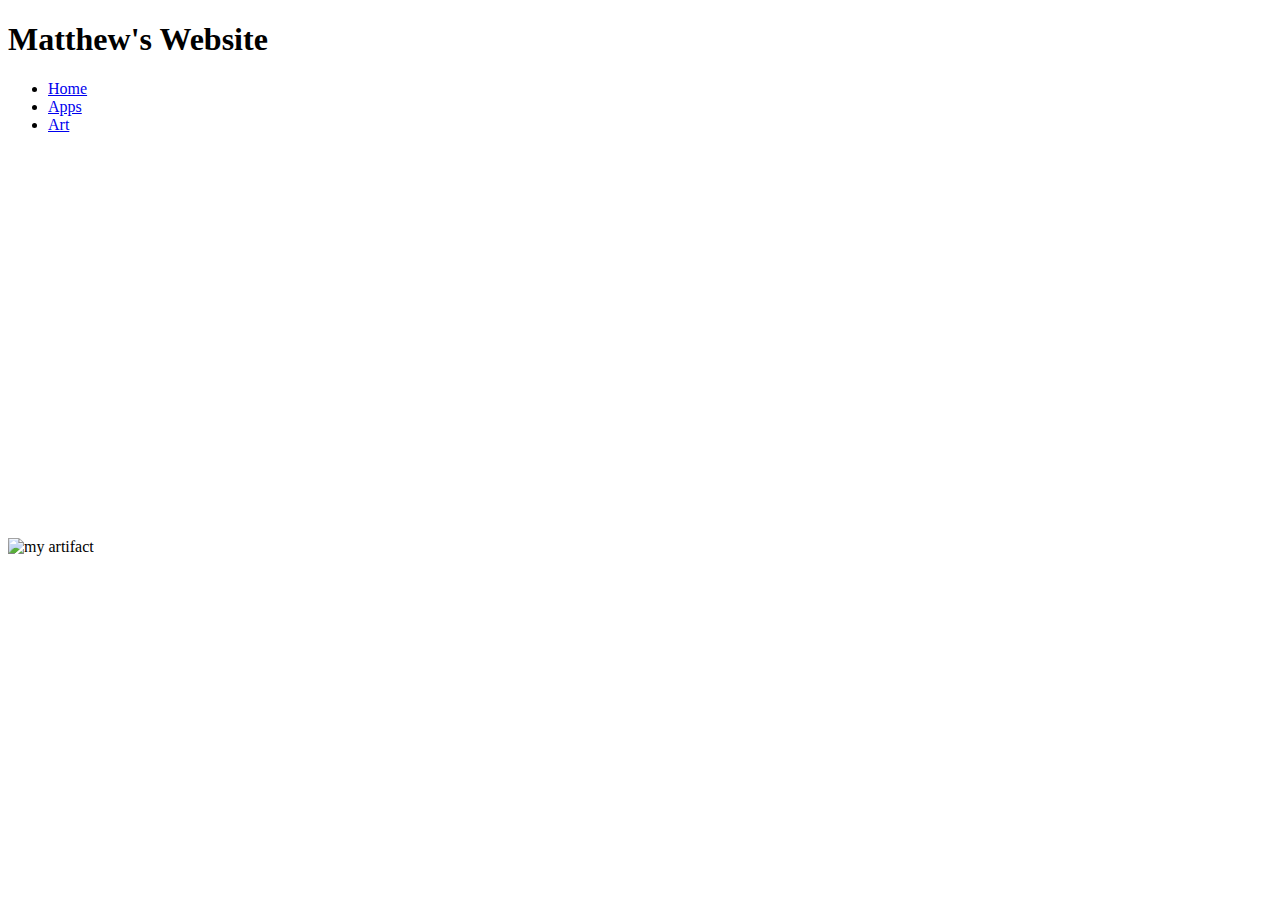
==== index.html @ 47d15f0c "applied style.css" ====
<!DOCTYPE html>
<html lang="en">
<head>
  <link rel="stylesheet" href="style.css">
  <meta charset="UTF-8">
  <meta name="viewport" content="width=device-width, initial-scale=">
  <title></title>
</head>
<body>
   
  <h1> Matthew's Website </h1> 
  
  <ul> 
    <li><a href=index.html>Home</a></li>
    <li><a href=apps.html>Apps</a></li>
    <li><a href=art.html>Art</a></li>
  </ul>
  
  <img src="Artifact.jpg" alt= "my artifact" width="500">
  
  <iframe src="https://scratch.mit.edu/projects/425892013/embed" allowtransparency="true" width="485" height="402" frameborder="0" scrolling="no" allowfullscreen></iframe>
  
  
  </body>

  <style>
    

    
</style>
</html>
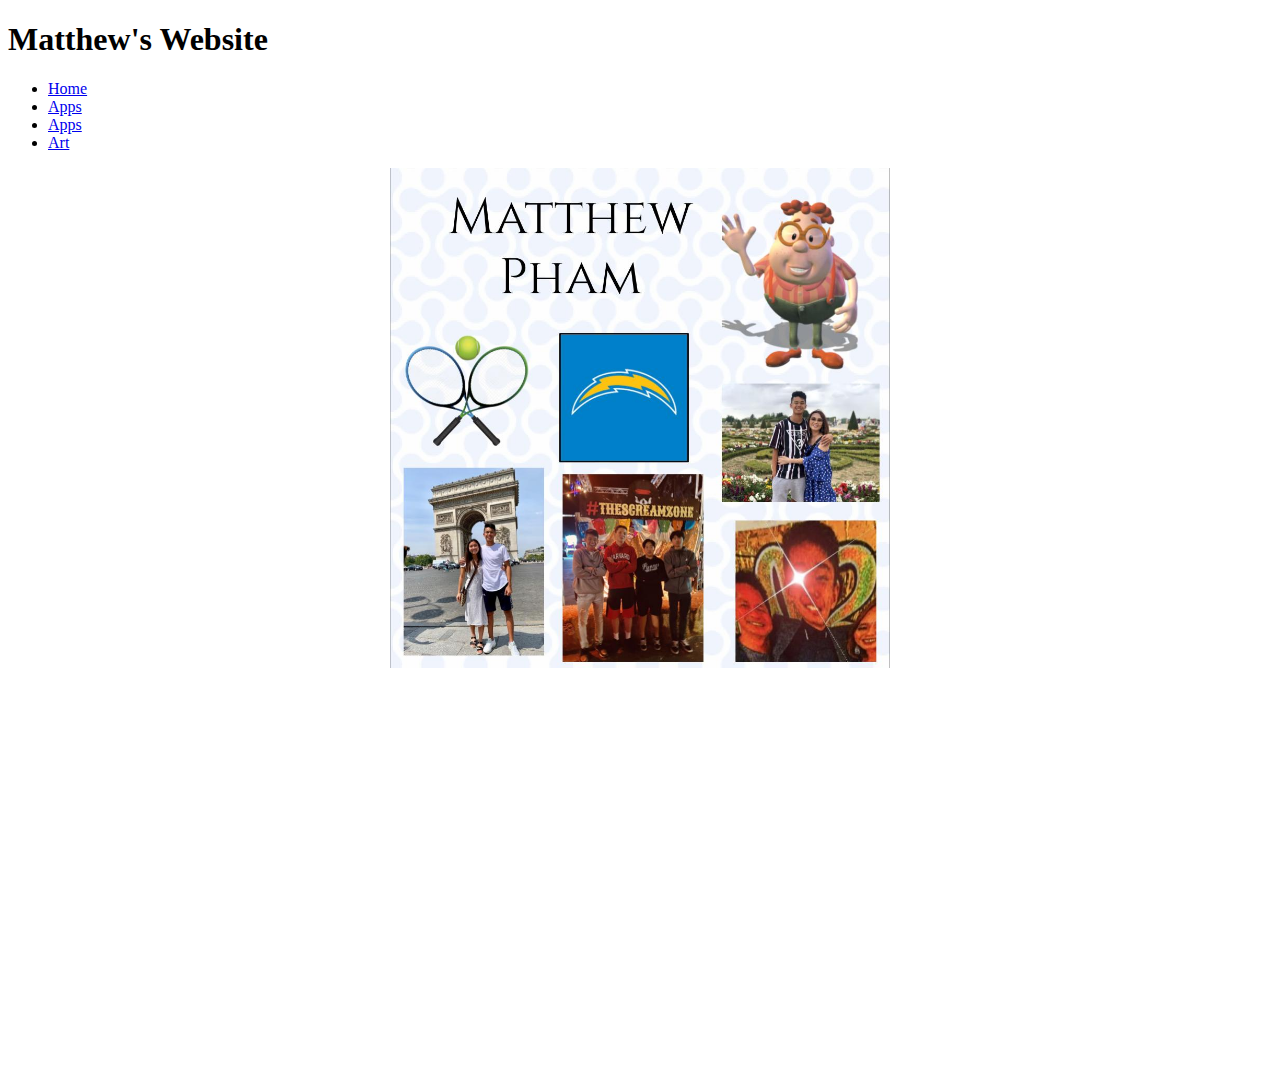
==== commit 905ccd11: "insert digitaldesign.html" ====
--- a/index.html
+++ b/index.html
@@ -4,7 +4,7 @@
   <link rel="stylesheet" href="style.css">
   <meta charset="UTF-8">
   <meta name="viewport" content="width=device-width, initial-scale=">
-  <title></title>
+  <title> Matthew Pham's Website </title>
 </head>
 <body>
    
@@ -13,19 +13,24 @@
   <ul> 
     <li><a href=index.html>Home</a></li>
     <li><a href=apps.html>Apps</a></li>
+    <li><a href=digitaldesign.html>Apps</a></li>
     <li><a href=art.html>Art</a></li>
   </ul>
+ 
+  <center>
+  <img src="artifact.jpg" alt= "my artifact" width="500">
   
-  <img src="Artifact.jpg" alt= "my artifact" width="500">
+  </center>
   
+   <center>
   <iframe src="https://scratch.mit.edu/projects/425892013/embed" allowtransparency="true" width="485" height="402" frameborder="0" scrolling="no" allowfullscreen></iframe>
-  
+   </center>
   
   </body>
 
   <style>
     
-
+    
     
 </style>
 </html> 
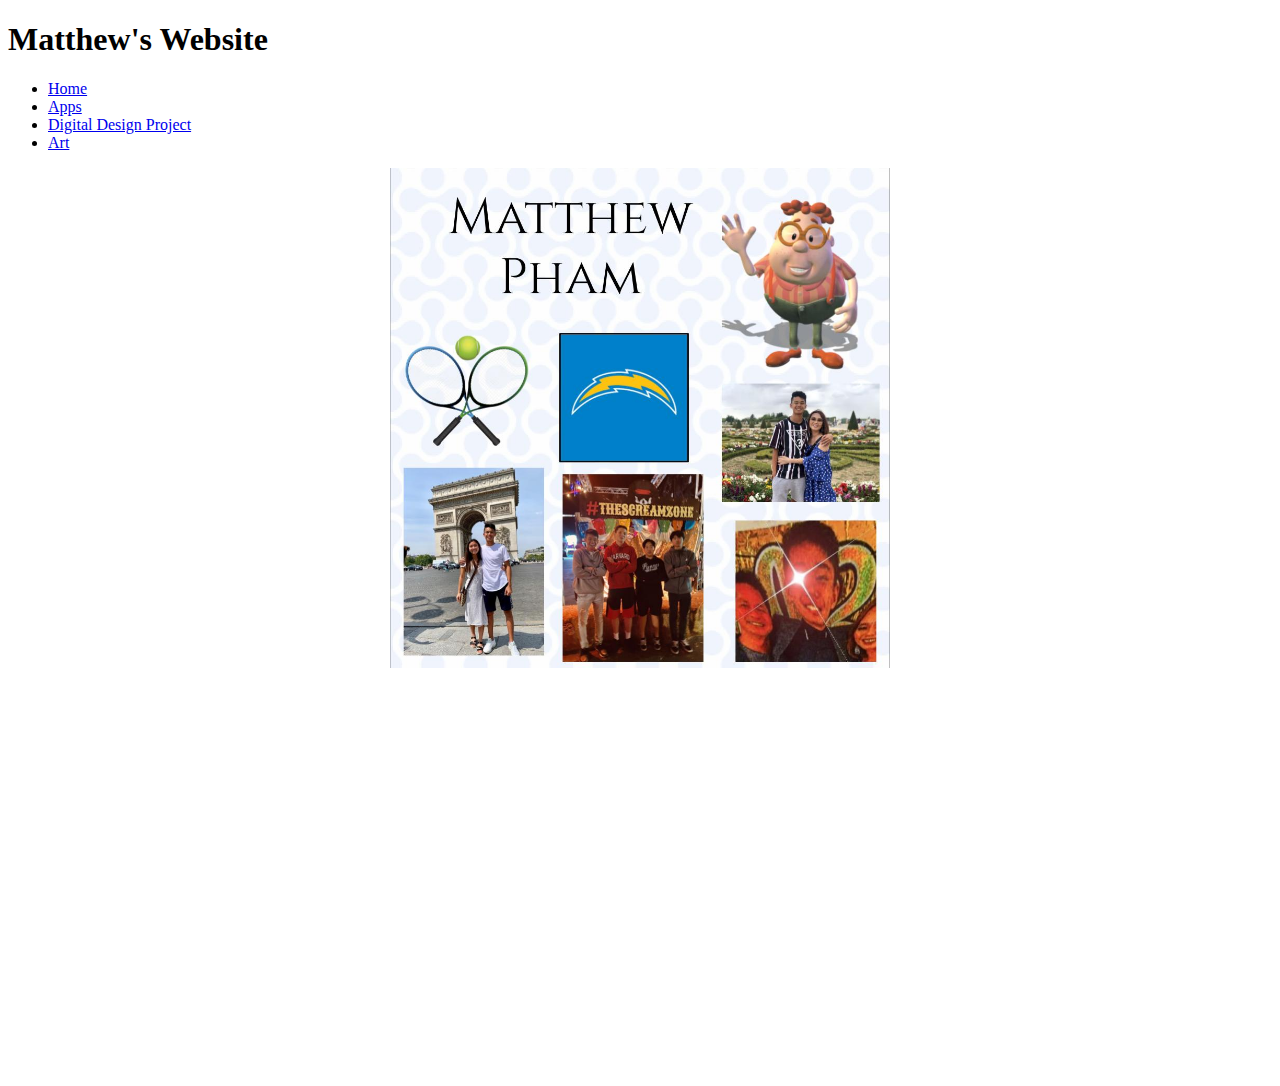
==== commit 0612e32b: "fixed nav bar title" ====
--- a/index.html
+++ b/index.html
@@ -13,7 +13,7 @@
   <ul> 
     <li><a href=index.html>Home</a></li>
     <li><a href=apps.html>Apps</a></li>
-    <li><a href=digitaldesign.html>Apps</a></li>
+    <li><a href=digitaldesign.html>Digital Design Project</a></li>
     <li><a href=art.html>Art</a></li>
   </ul>
  
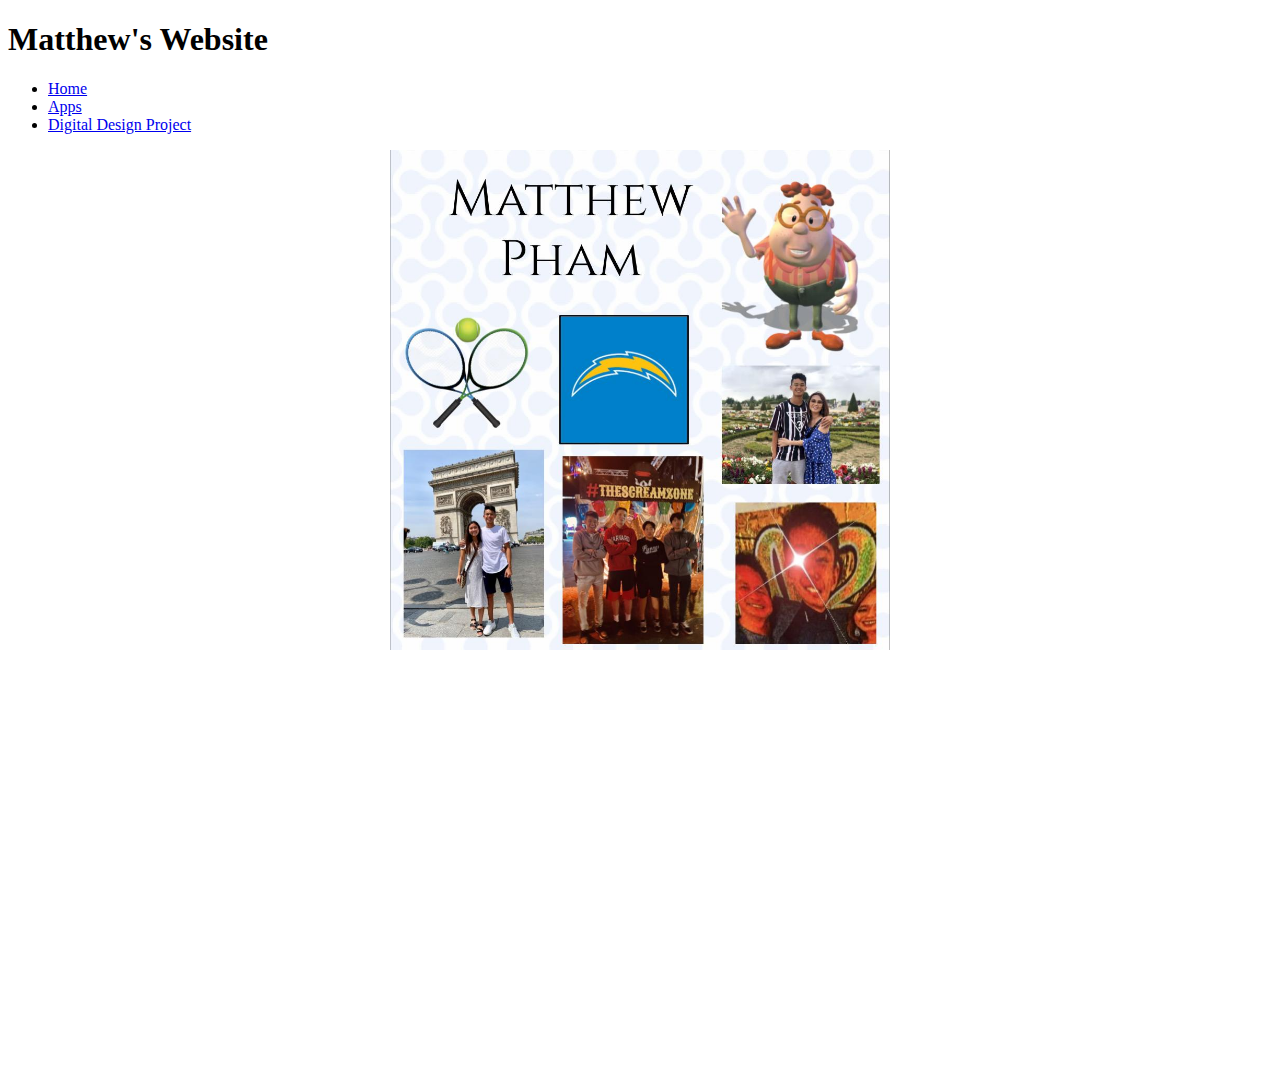
==== commit 8f0e89b3: "deleted art tab in nav bar" ====
--- a/index.html
+++ b/index.html
@@ -14,7 +14,7 @@
     <li><a href=index.html>Home</a></li>
     <li><a href=apps.html>Apps</a></li>
     <li><a href=digitaldesign.html>Digital Design Project</a></li>
-    <li><a href=art.html>Art</a></li>
+   
   </ul>
  
   <center>
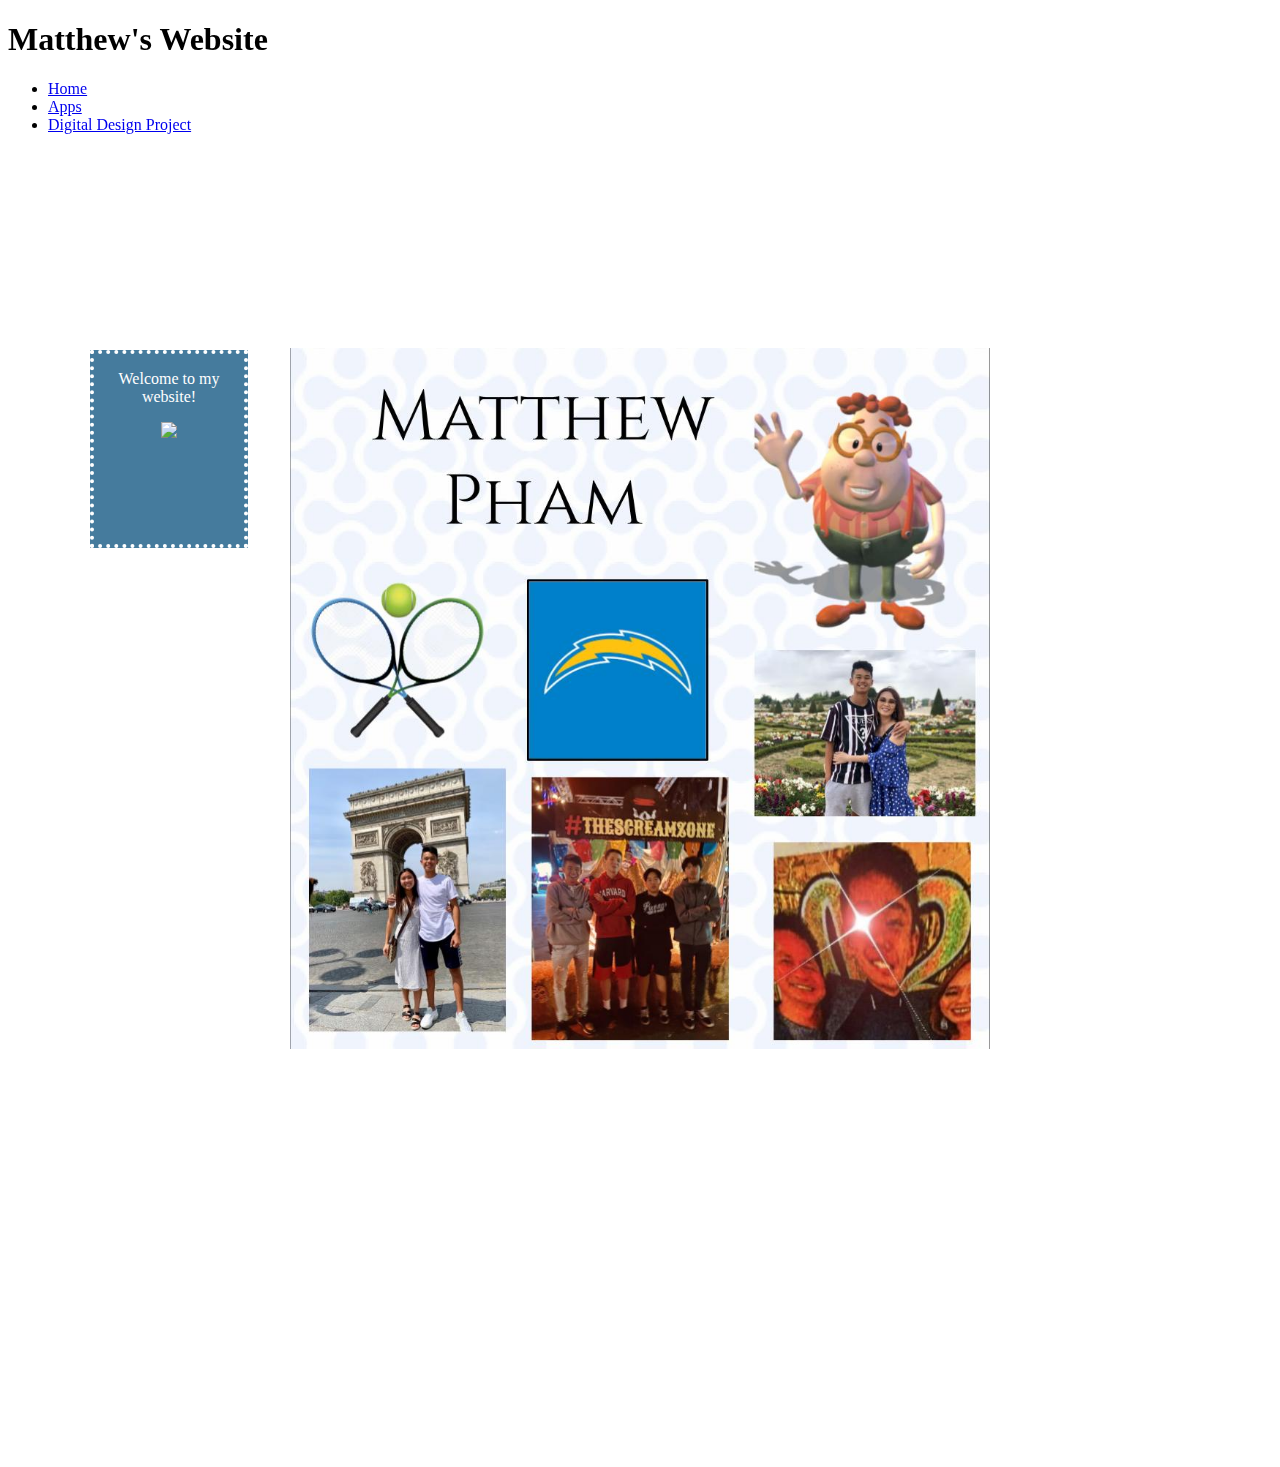
==== commit afc4f6b2: "change size of artifact and game" ====
--- a/index.html
+++ b/index.html
@@ -16,20 +16,38 @@
     <li><a href=digitaldesign.html>Digital Design Project</a></li>
    
   </ul>
- 
+
+  <div class="gonzosticky"> 
+    <p> Welcome to my website! </p>
+ <center> <img src=https://muppetmindset.files.wordpress.com/2014/06/gonzo-png.png height=120px> 
+    </center>
+  </div>
+  
   <center>
-  <img src="artifact.jpg" alt= "my artifact" width="500">
+  <img src="artifact.jpg" alt= "my artifact" width="700">
   
   </center>
   
    <center>
-  <iframe src="https://scratch.mit.edu/projects/425892013/embed" allowtransparency="true" width="485" height="402" frameborder="0" scrolling="no" allowfullscreen></iframe>
+  <iframe src="https://scratch.mit.edu/projects/425892013/embed" allowtransparency="true" width="700" height="402" frameborder="0" scrolling="no" allowfullscreen></iframe>
    </center>
   
   </body>
 
   <style>
-    
+ 
+  div.gonzosticky{
+ position:sticky;
+  background-color: #457b9d;
+  color:white;
+  border: 4px dotted white;
+  left:90px;
+  top: 350px;
+  height:190px;
+  width: 150px;
+  text-align: center;
+  z-index:-5;
+
     
     
 </style>
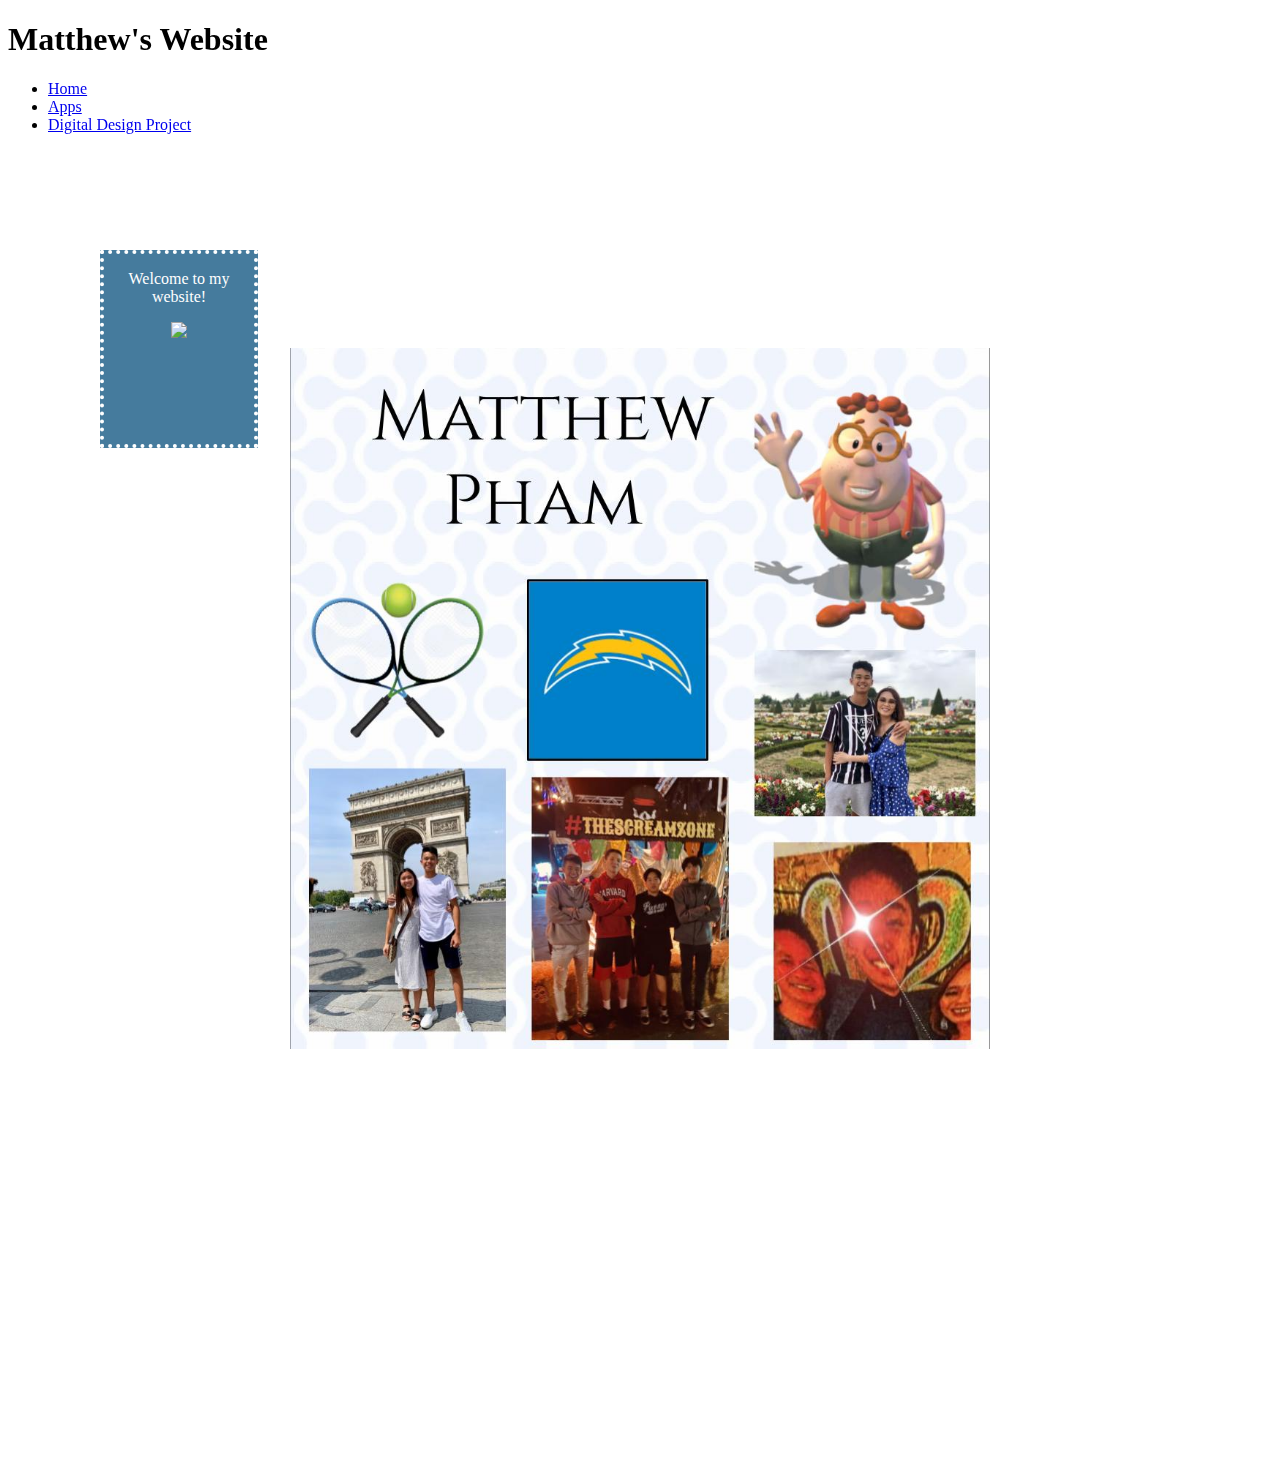
==== commit cb90c03d: "change position of sticky" ====
--- a/index.html
+++ b/index.html
@@ -41,8 +41,8 @@
   background-color: #457b9d;
   color:white;
   border: 4px dotted white;
-  left:90px;
-  top: 350px;
+  left:100px;
+  top: 250px;
   height:190px;
   width: 150px;
   text-align: center;
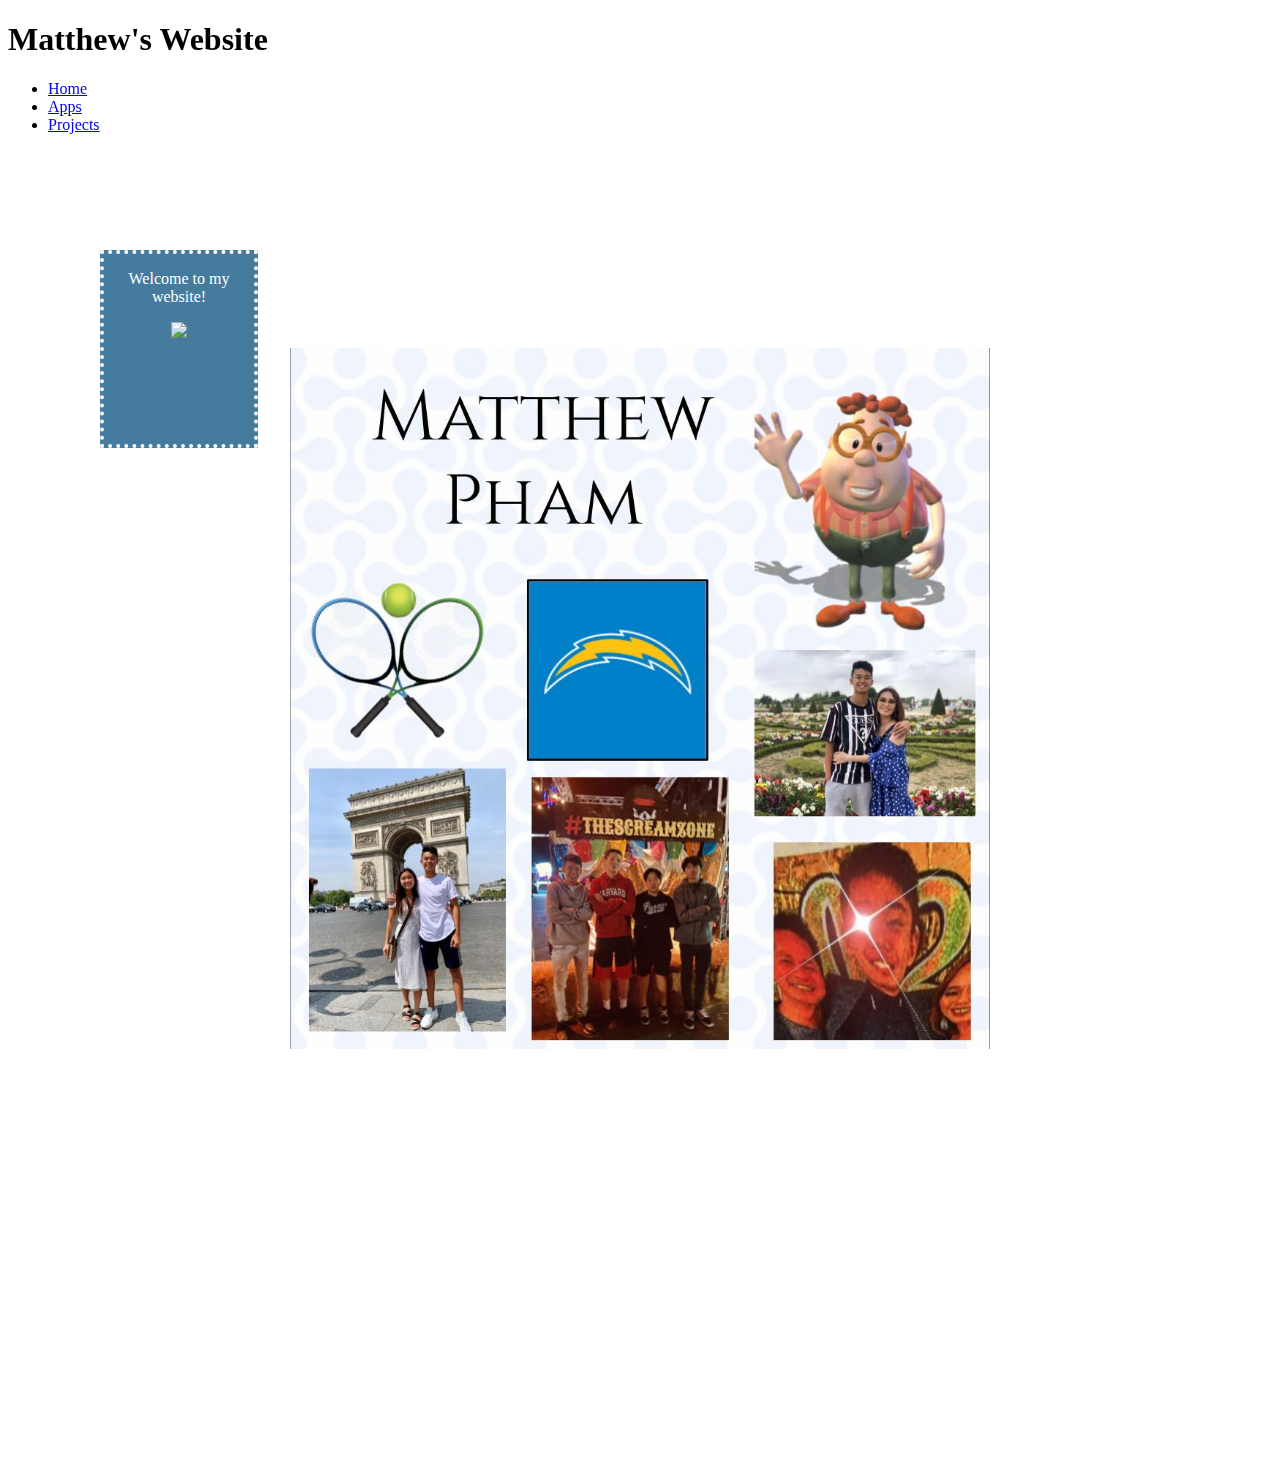
==== commit fbe290a4: "Update index.html" ====
--- a/index.html
+++ b/index.html
@@ -13,7 +13,7 @@
   <ul> 
     <li><a href=index.html>Home</a></li>
     <li><a href=apps.html>Apps</a></li>
-    <li><a href=digitaldesign.html>Digital Design Project</a></li>
+    <li><a href=projects.html>Projects</a></li>
    
   </ul>
 
